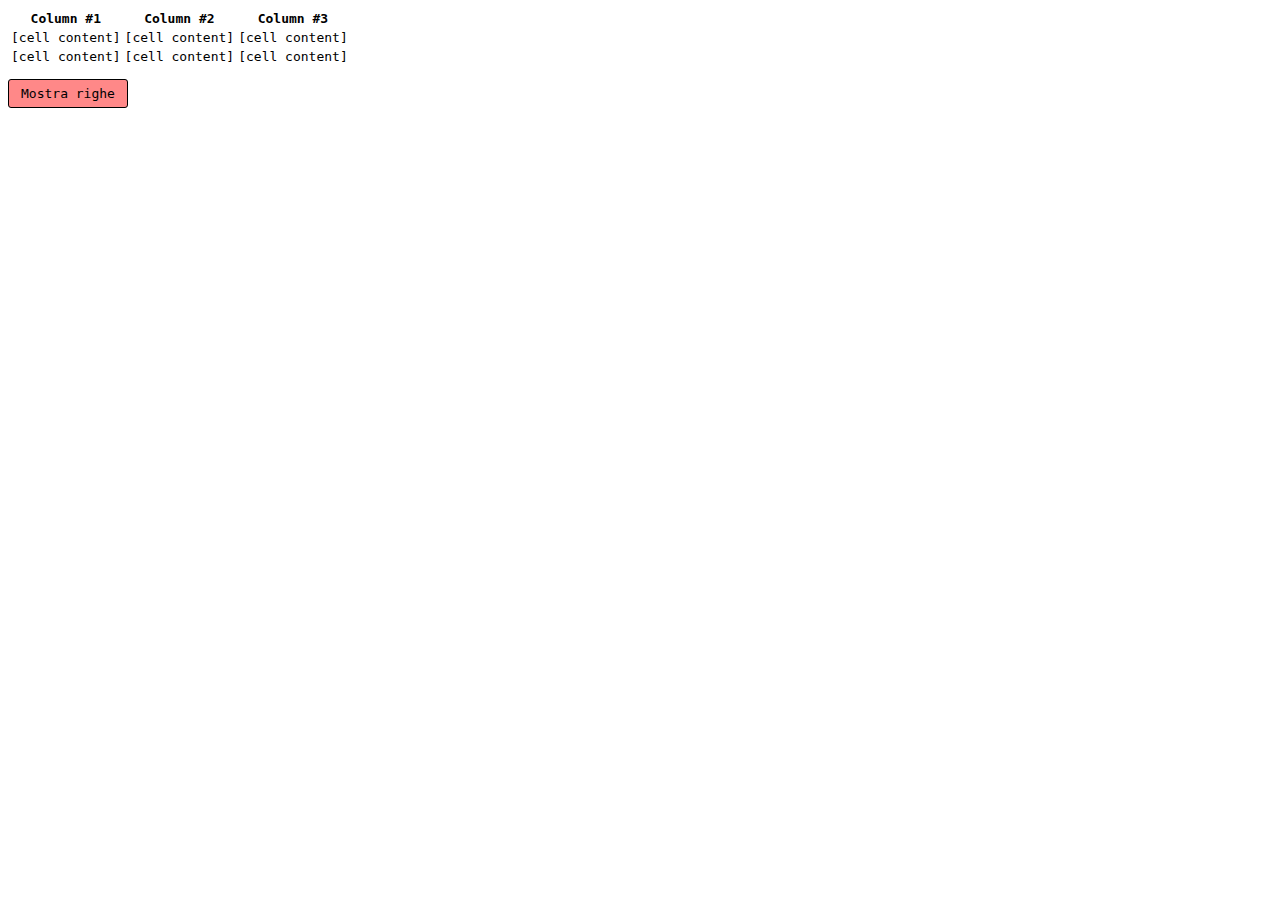
==== index.html @ cf772c33 "Add files via upload" ====
<!DOCTYPE html>
<html>

<head>
    <meta http-equiv="X-UA-Compatible" content="IE=edge" />
    <meta charset="utf-8" />
    <meta name="viewport" content="width=device-width, initial-scale=1.0, maximum-scale=1.0, user-scalable=no" />
    <title>Esercizio 2</title>
    <link rel="stylesheet" href="style.css" />
</head>

<body>
    <input type="checkbox" id="expand-toggle" />
    <table>
        <thead>
            <tr>
                <th>Column #1</th>
                <th>Column #2</th>
                <th>Column #3</th>
            </tr>
        </thead>
        <tbody>
            <tr class="expandable">
                <td>[more content]</td>
                <td>[more content]</td>
                <td>[more content]</td>
            </tr>
            <tr>
                <td>[cell content]</td>
                <td>[cell content]</td>
                <td>[cell content]</td>
            </tr>
            <tr>
                <td>[cell content]</td>
                <td>[cell content]</td>
                <td>[cell content]</td>
            </tr>
            <tr class="expandable">
                <td>[more content]</td>
                <td>[more content]</td>
                <td>[more content]</td>
            </tr>
            <tr class="expandable">
                <td>[more content]</td>
                <td>[more content]</td>
                <td>[more content]</td>
            </tr>
        </tbody>
    </table>
    <label for="expand-toggle" id="expand-btn"></label>
</body>

</html>
---- style.css ----
body {
	font-family: monospace;
}

#expand-toggle {
	display: none;
}

.expandable {
	visibility: collapse;
	background: gray;
	color: white;
}

#expand-btn {
	display: inline-block;
	margin-top: 12px;
	padding: 6px 12px;
	background-color: #ff8888;
	border: 1px solid;
	border-radius: 3px;
	transition: 0.3s;
}

#expand-btn::before {
	content: "Mostra righe";
}

#expand-toggle:checked ~ * .expandable {
	visibility: unset;
} 

#expand-toggle:checked ~ #expand-btn {
	background-color: #88ff88;
}

#expand-toggle:checked ~ #expand-btn::before {
	content: "Nascondi righe";
}
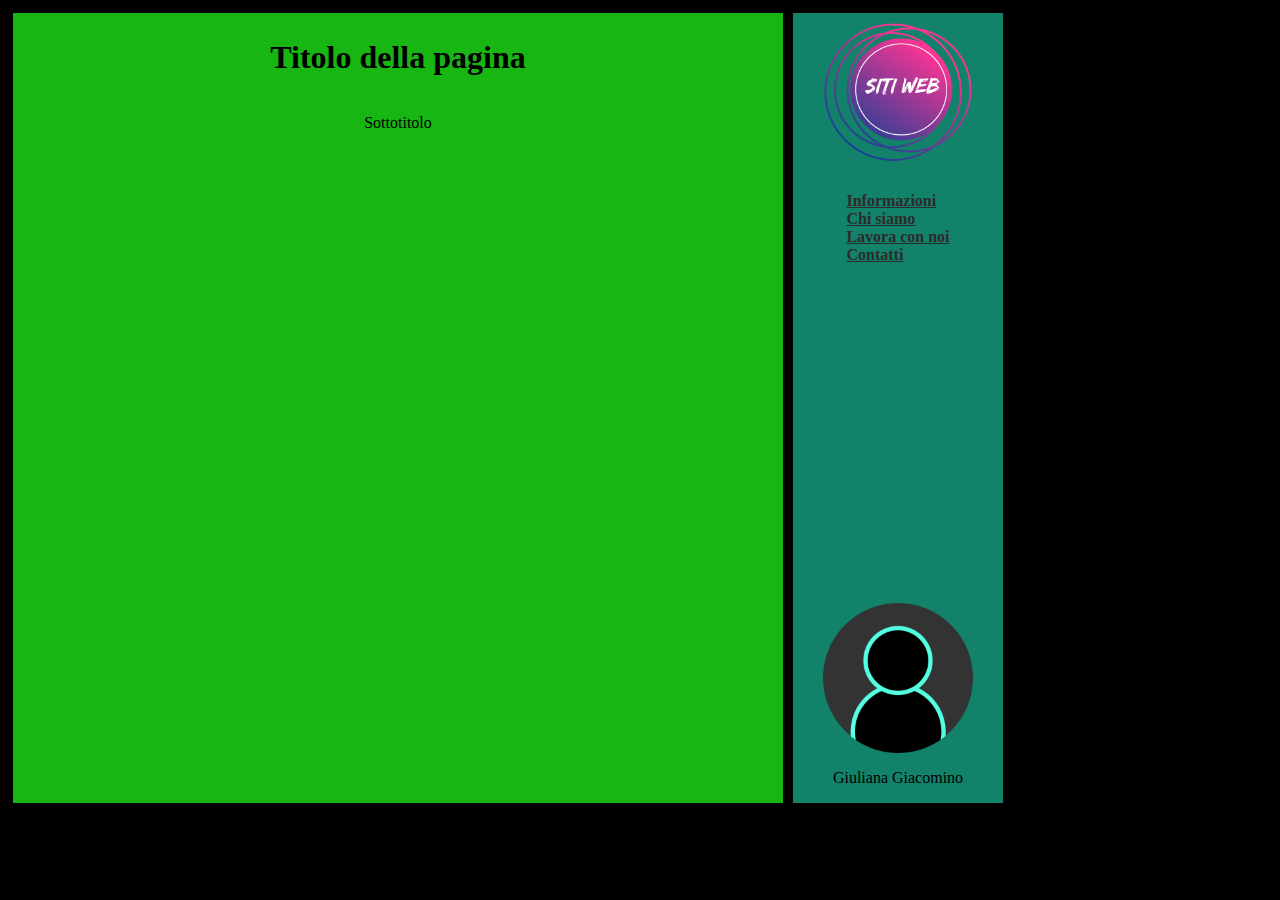
==== commit abb3094a: "Add files via upload" ====
--- a/index.html
+++ b/index.html
@@ -1,53 +1,39 @@
 <!DOCTYPE html>
-<html>
-
+<html lang="it">
 <head>
-    <meta http-equiv="X-UA-Compatible" content="IE=edge" />
-    <meta charset="utf-8" />
-    <meta name="viewport" content="width=device-width, initial-scale=1.0, maximum-scale=1.0, user-scalable=no" />
-    <title>Esercizio 2</title>
-    <link rel="stylesheet" href="style.css" />
+  <meta charset="UTF-8">
+  <meta http-equiv="X-UA-Compatible" content="IE=edge">
+  <meta name="viewport" content="width=device-width, initial-scale=1.0">
+  <title>CSS flex</title>
+  <link rel="stylesheet" href="style.css">
 </head>
 
 <body>
-    <input type="checkbox" id="expand-toggle" />
-    <table>
-        <thead>
-            <tr>
-                <th>Column #1</th>
-                <th>Column #2</th>
-                <th>Column #3</th>
-            </tr>
-        </thead>
-        <tbody>
-            <tr class="expandable">
-                <td>[more content]</td>
-                <td>[more content]</td>
-                <td>[more content]</td>
-            </tr>
-            <tr>
-                <td>[cell content]</td>
-                <td>[cell content]</td>
-                <td>[cell content]</td>
-            </tr>
-            <tr>
-                <td>[cell content]</td>
-                <td>[cell content]</td>
-                <td>[cell content]</td>
-            </tr>
-            <tr class="expandable">
-                <td>[more content]</td>
-                <td>[more content]</td>
-                <td>[more content]</td>
-            </tr>
-            <tr class="expandable">
-                <td>[more content]</td>
-                <td>[more content]</td>
-                <td>[more content]</td>
-            </tr>
-        </tbody>
-    </table>
-    <label for="expand-toggle" id="expand-btn"></label>
+
+  <main>
+
+    <article>
+        <h1>Titolo della pagina</h1>
+        <p>Sottotitolo</p>
+    </article>
+
+    <nav>
+      <img src="logo.png" width="150px" alt="Logo">
+    
+      <div id="link-nav"> 
+        <a href="#" class="link">Informazioni</a>
+        <a href="#" class="link">Chi siamo</a>
+        <a href="#" class="link">Lavora con noi</a>
+        <a href="#" class="link">Contatti</a>
+      </div>
+
+      <div id="avatar">
+        <img src="User_Avatar_2.png" width="150px" alt="Avatar">
+        <p>Giuliana Giacomino</p>
+    </div>
+    </nav>
+
+  </main>
+
 </body>
-
-</html>+</html--- a/style.css
+++ b/style.css
@@ -1,39 +1,81 @@
-body {
-	font-family: monospace;
-}
-
-#expand-toggle {
-	display: none;
-}
-
-.expandable {
-	visibility: collapse;
-	background: gray;
-	color: white;
-}
-
-#expand-btn {
-	display: inline-block;
-	margin-top: 12px;
-	padding: 6px 12px;
-	background-color: #ff8888;
-	border: 1px solid;
-	border-radius: 3px;
-	transition: 0.3s;
-}
-
-#expand-btn::before {
-	content: "Mostra righe";
-}
-
-#expand-toggle:checked ~ * .expandable {
-	visibility: unset;
-} 
-
-#expand-toggle:checked ~ #expand-btn {
-	background-color: #88ff88;
-}
-
-#expand-toggle:checked ~ #expand-btn::before {
-	content: "Nascondi righe";
-}+:root {
+    --std-border: 1px solid #000;
+    --std-background: rgb(0, 0, 0);
+    --std-alt-background: #18b613;
+    --std-side-background: rgba(28, 194, 158, 0.671);
+  }
+  
+  body {
+    background: var(--std-background);
+    font-size: 16px;
+  }
+  
+  main {
+    min-height: 800px;
+    max-width: 1000px;
+    margin: 0px;
+    padding: 0px;
+    display: flex;
+    flex-flow:row-reverse;
+  }
+  
+  main>article {
+    margin: 4px;
+    padding: 5px;
+    border: var(--std-border, gray);
+    background: var(--std-alt-background);
+    display: flex;
+    
+    flex: 1;
+    
+    flex-flow: column;
+    align-items: center;
+    order: 2;  
+  }
+  
+  main>nav {
+    position: relative;
+    margin: 4px;
+    padding: 5px;
+    border: var(--std-border, gray);
+    background: var(--std-side-background);
+    display: flex;
+    
+    flex: 0 0 200px;
+    
+    flex-flow: column;
+    align-items: center;
+    order: 1;
+  }
+  
+  main>nav>#link-nav {
+    display: flex;
+    flex-flow: column;
+      
+  }
+  
+  main>nav>img {
+    margin: 5px 5px 30px 5px;
+  }
+  
+  main>nav #avatar {
+    display: flex;
+    flex-flow: column;
+    position: absolute;
+    bottom: 0;
+    
+  }
+   
+  main>nav p{
+    align-self: center;
+  }
+  
+  .link {
+    font-weight: bold;
+    color: #2b2b2b;
+  }
+  
+  .link:hover {
+    color: #2b2bb2;
+    transition: 0.3s;
+  } 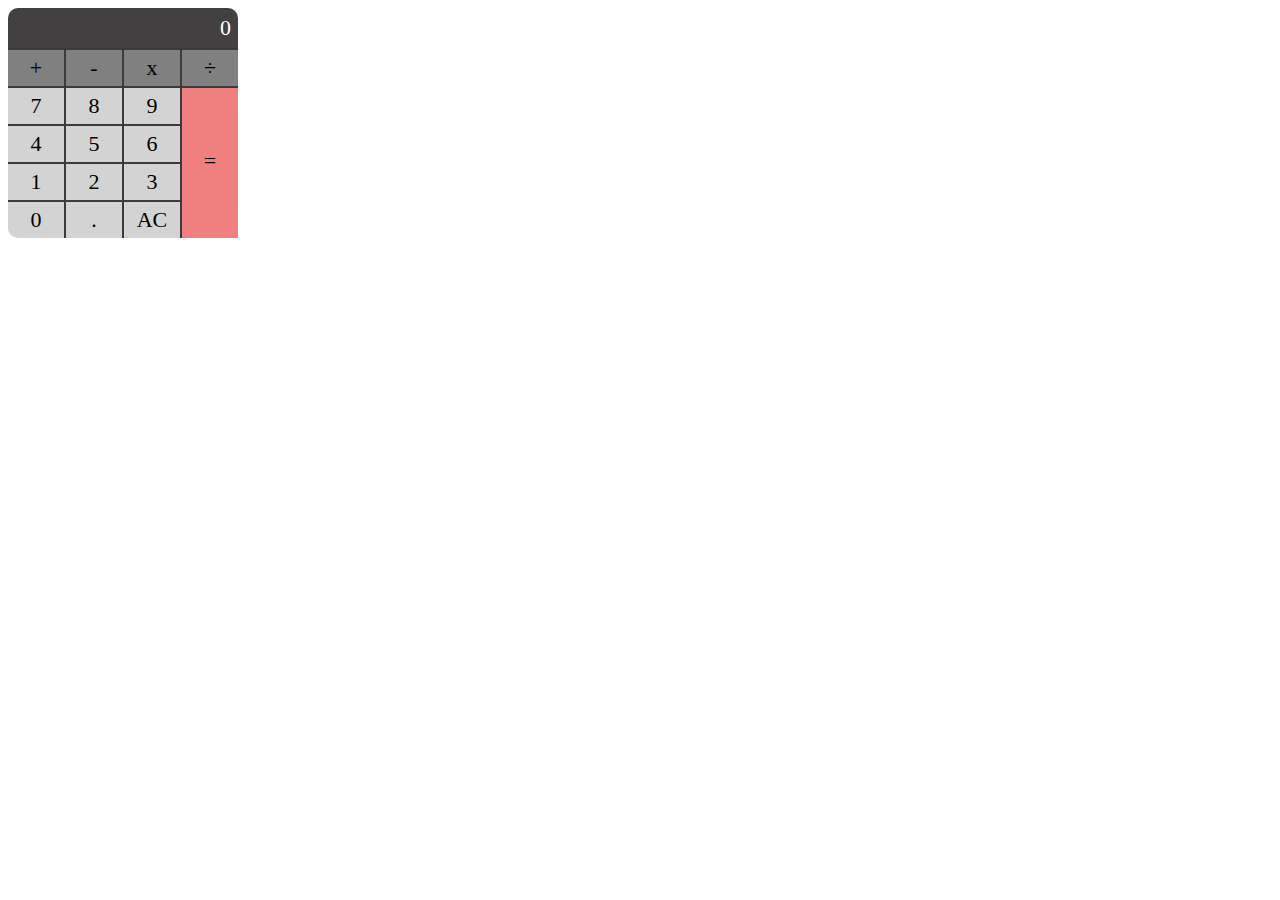
==== commit 39a44ecd: "Add files via upload" ====
--- a/index.html
+++ b/index.html
@@ -1,39 +1,44 @@
 <!DOCTYPE html>
-<html lang="it">
+
 <head>
   <meta charset="UTF-8">
   <meta http-equiv="X-UA-Compatible" content="IE=edge">
   <meta name="viewport" content="width=device-width, initial-scale=1.0">
-  <title>CSS flex</title>
+  <title>Esercizio 4</title>
   <link rel="stylesheet" href="style.css">
 </head>
 
 <body>
+  <main>
+    <div class="calcolatrice">
+      <div id="totale">0</div>
 
-  <main>
+      <div id="addizione">+</div>
+      <div id="sottrazione">-</div>
+      <div id="moltiplicazione">x</div>
+      <div id="divisione">÷</div>
 
-    <article>
-        <h1>Titolo della pagina</h1>
-        <p>Sottotitolo</p>
-    </article>
 
-    <nav>
-      <img src="logo.png" width="150px" alt="Logo">
-    
-      <div id="link-nav"> 
-        <a href="#" class="link">Informazioni</a>
-        <a href="#" class="link">Chi siamo</a>
-        <a href="#" class="link">Lavora con noi</a>
-        <a href="#" class="link">Contatti</a>
-      </div>
+      <div id="sette">7</div>
+      <div id="otto">8</div>
+      <div id="nove">9</div>
 
-      <div id="avatar">
-        <img src="User_Avatar_2.png" width="150px" alt="Avatar">
-        <p>Giuliana Giacomino</p>
+      <div id="quattro">4</div>
+      <div id="cinque">5</div>
+      <div id="sei">6</div>
+
+      <div id="uno">1</div>
+      <div id="due">2</div>
+      <div id="tre">3</div>
+
+      <div id="zero">0</div>
+      <div id="punto">.</div>
+      <div id="ac">AC</div>
+
+      <div id="uguale">=</div>
+
     </div>
-    </nav>
+  </main>
+</body>
 
-  </main>
-
-</body>
-</html+</html>--- a/style.css
+++ b/style.css
@@ -1,81 +1,151 @@
-:root {
-    --std-border: 1px solid #000;
-    --std-background: rgb(0, 0, 0);
-    --std-alt-background: #18b613;
-    --std-side-background: rgba(28, 194, 158, 0.671);
-  }
-  
-  body {
-    background: var(--std-background);
-    font-size: 16px;
-  }
-  
-  main {
-    min-height: 800px;
-    max-width: 1000px;
-    margin: 0px;
-    padding: 0px;
-    display: flex;
-    flex-flow:row-reverse;
-  }
-  
-  main>article {
-    margin: 4px;
-    padding: 5px;
-    border: var(--std-border, gray);
-    background: var(--std-alt-background);
-    display: flex;
-    
-    flex: 1;
-    
-    flex-flow: column;
-    align-items: center;
-    order: 2;  
-  }
-  
-  main>nav {
-    position: relative;
-    margin: 4px;
-    padding: 5px;
-    border: var(--std-border, gray);
-    background: var(--std-side-background);
-    display: flex;
-    
-    flex: 0 0 200px;
-    
-    flex-flow: column;
-    align-items: center;
-    order: 1;
-  }
-  
-  main>nav>#link-nav {
-    display: flex;
-    flex-flow: column;
-      
-  }
-  
-  main>nav>img {
-    margin: 5px 5px 30px 5px;
-  }
-  
-  main>nav #avatar {
-    display: flex;
-    flex-flow: column;
-    position: absolute;
-    bottom: 0;
-    
-  }
-   
-  main>nav p{
-    align-self: center;
-  }
-  
-  .link {
-    font-weight: bold;
-    color: #2b2b2b;
-  }
-  
-  .link:hover {
-    color: #2b2bb2;
-    transition: 0.3s;
-  } +.calcolatrice {
+  width: 230px;
+  display: grid;
+  grid-template-columns: repeat(4, 1fr);
+  grid-template-rows: auto;
+  grid-template-areas:
+    "totale totale totale totale"
+    "addizione sottrazione moltiplicazione divisione"
+    "sette otto nove uguale"
+    "quattro cinque sei uguale"
+    "uno due tre uguale"
+    "zero punto AC uguale";
+  background-color: rgb(59, 59, 59);
+  border-radius: 20px;
+  gap: 2px;
+  border: 10px;
+  font-size: 22px;
+}
+
+#totale {
+  grid-area: totale;
+  text-align: right;
+  background-color: rgb(66, 64, 64);
+  color: white;
+  padding: 7px;
+  border-top-left-radius: 10px;
+  border-top-right-radius: 10px;
+}
+
+#addizione {
+  grid-area: addizione;
+  text-align: center;
+  padding: 5px;
+  background-color: gray;
+}
+
+#sottrazione {
+  grid-area: sottrazione;
+  text-align: center;
+  padding: 5px;
+  background-color: gray;
+}
+
+#moltiplicazione {
+  grid-area: moltiplicazione;
+  text-align: center;
+  padding: 5px;
+  background-color: gray;
+}
+
+#divisione {
+  grid-area: divisione;
+  text-align: center;
+  padding: 5px;
+  background-color: gray;
+}
+
+#sette {
+  grid-area: sette;
+  text-align: center;
+  padding: 5px;
+  background-color: lightgray;
+}
+
+#otto {
+  grid-area: otto;
+  text-align: center;
+  padding: 5px;
+  background-color: lightgray;
+}
+
+#nove {
+  grid-area: nove;
+  text-align: center;
+  padding: 5px;
+  background-color: lightgray;
+}
+
+#quattro {
+  grid-area: quattro;
+  text-align: center;
+  padding: 5px;
+  background-color: lightgray;
+}
+
+#cinque {
+  grid-area: cinque;
+  text-align: center;
+  padding: 5px;
+  background-color: lightgray;
+}
+
+#sei {
+  grid-area: sei;
+  text-align: center;
+  padding: 5px;
+  background-color: lightgray;
+}
+
+#uno {
+  grid-area: uno;
+  text-align: center;
+  padding: 5px;
+  background-color: lightgray;
+}
+
+#due {
+  grid-area: due;
+  text-align: center;
+  padding: 5px;
+  background-color: lightgray;
+}
+
+#tre {
+  grid-area: tre;
+  text-align: center;
+  padding: 5px;
+  background-color: lightgray;
+}
+
+#zero {
+  grid-area: zero;
+  text-align: center;
+  padding: 5px;
+  background-color: lightgray;
+  border-bottom-left-radius: 10px;
+
+}
+
+#punto {
+  grid-area: punto;
+  text-align: center;
+  padding: 5px;
+  background-color: lightgray;
+}
+
+#ac {
+  grid-area: AC;
+  text-align: center;
+  padding: 5px;
+  background-color: lightgray;
+}
+
+#uguale {
+  display: flex;
+  grid-area: uguale;
+  flex-direction: column;
+  align-items: center;
+  padding-top: 60px;
+  background-color: lightcoral;
+}